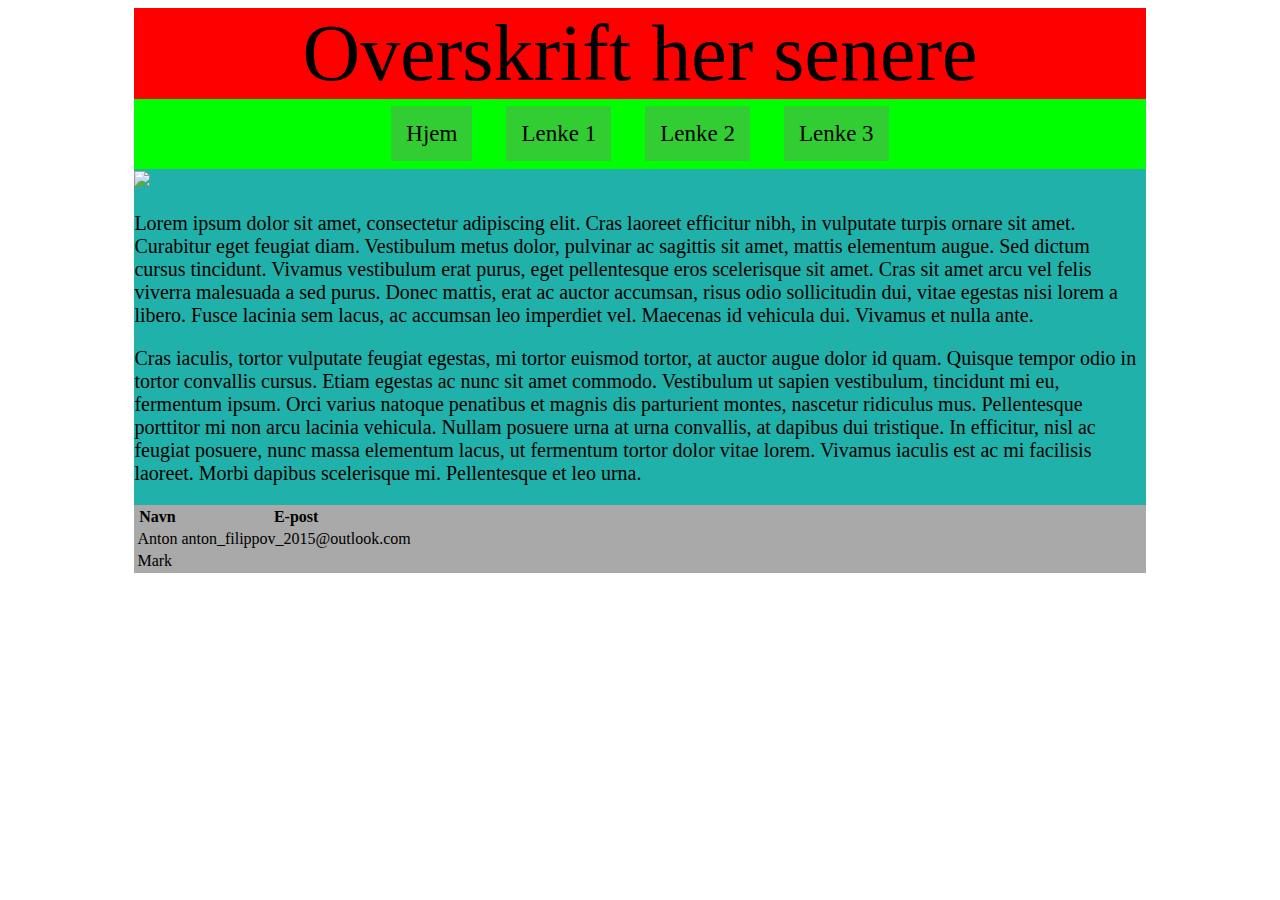
==== index.html @ a7fc6474 "Opa!" ====
<!DOCTYPE html>
<html>
	<head>
		<title>Tittel her senere</title>
		<meta charset="UTF-8">
		<link rel="stylesheet" href="css-filer/index.css">
	</head>
	<body>
		<div class="alt">
			<div class="overskrift">
				Overskrift her senere
			</div>
			<div class="meny">
				<div class="lenker">
					<a href="#">Hjem</a>
					<a href="#">Lenke 1</a>
					<a href="#">Lenke 2</a>
					<a href="#">Lenke 3</a>
				</div>
			</div>
			<div class="innhold">
				<img src="https://i.pinimg.com/originals/aa/49/54/aa4954451f16847cb657e68e5f46538a.jpg">
				<p>Lorem ipsum dolor sit amet, consectetur adipiscing elit. Cras laoreet efficitur nibh, in vulputate turpis ornare sit amet. Curabitur eget feugiat diam. Vestibulum metus dolor, pulvinar ac sagittis sit amet, mattis elementum augue. Sed dictum cursus tincidunt. Vivamus vestibulum erat purus, eget pellentesque eros scelerisque sit amet. Cras sit amet arcu vel felis viverra malesuada a sed purus. Donec mattis, erat ac auctor accumsan, risus odio sollicitudin dui, vitae egestas nisi lorem a libero. Fusce lacinia sem lacus, ac accumsan leo imperdiet vel. Maecenas id vehicula dui. Vivamus et nulla ante.</p>
				<p>Cras iaculis, tortor vulputate feugiat egestas, mi tortor euismod tortor, at auctor augue dolor id quam. Quisque tempor odio in tortor convallis cursus. Etiam egestas ac nunc sit amet commodo. Vestibulum ut sapien vestibulum, tincidunt mi eu, fermentum ipsum. Orci varius natoque penatibus et magnis dis parturient montes, nascetur ridiculus mus. Pellentesque porttitor mi non arcu lacinia vehicula. Nullam posuere urna at urna convallis, at dapibus dui tristique. In efficitur, nisl ac feugiat posuere, nunc massa elementum lacus, ut fermentum tortor dolor vitae lorem. Vivamus iaculis est ac mi facilisis laoreet. Morbi dapibus scelerisque mi. Pellentesque et leo urna.</p>
			</div>
			<div class="footer">
				<table>
					<tr>
						<th>Navn</th>
						<th>E-post</th>
					</tr>
					<tr>
						<td>Anton</td>
						<td>anton_filippov_2015@outlook.com</td>
					</tr>
					<tr>
						<td>Mark</td>
						<td></td>
					</tr>
				</table>
			</div>
		</div>
	</body>
</html>
---- css-filer/index.css ----
.alt	{
	background-color: #A9A9A9;
	border: solid 0px;
	display: flex;
	width: 80%;
	flex-direction: column;
	margin: auto;
}

.overskrift	{
	background-color: #FF0000;
	text-align: center;
	border: solid 0px;
	font-size: 80px;
	
}

.meny	{
	background-color: #00FF00;
	text-align: center;
	height: 60px;
	border: solid 0px;
	padding: 5px;
}

.meny	a	{
	background-color: #32cd32;
	border: solid 0px;
	text-decoration: none;
	color: #000000;
	height: 100%;
	font-size: 23px;
	padding: 15px;
	margin: 15px;
	margin-top: 50px;
}

.meny	a:hover	{
	background-color: #3CB371;
}

.lenker	{
	margin: 17px;
}

.innhold	{
	font-size: 20px;
	background-color: #20B2AA;
	
}
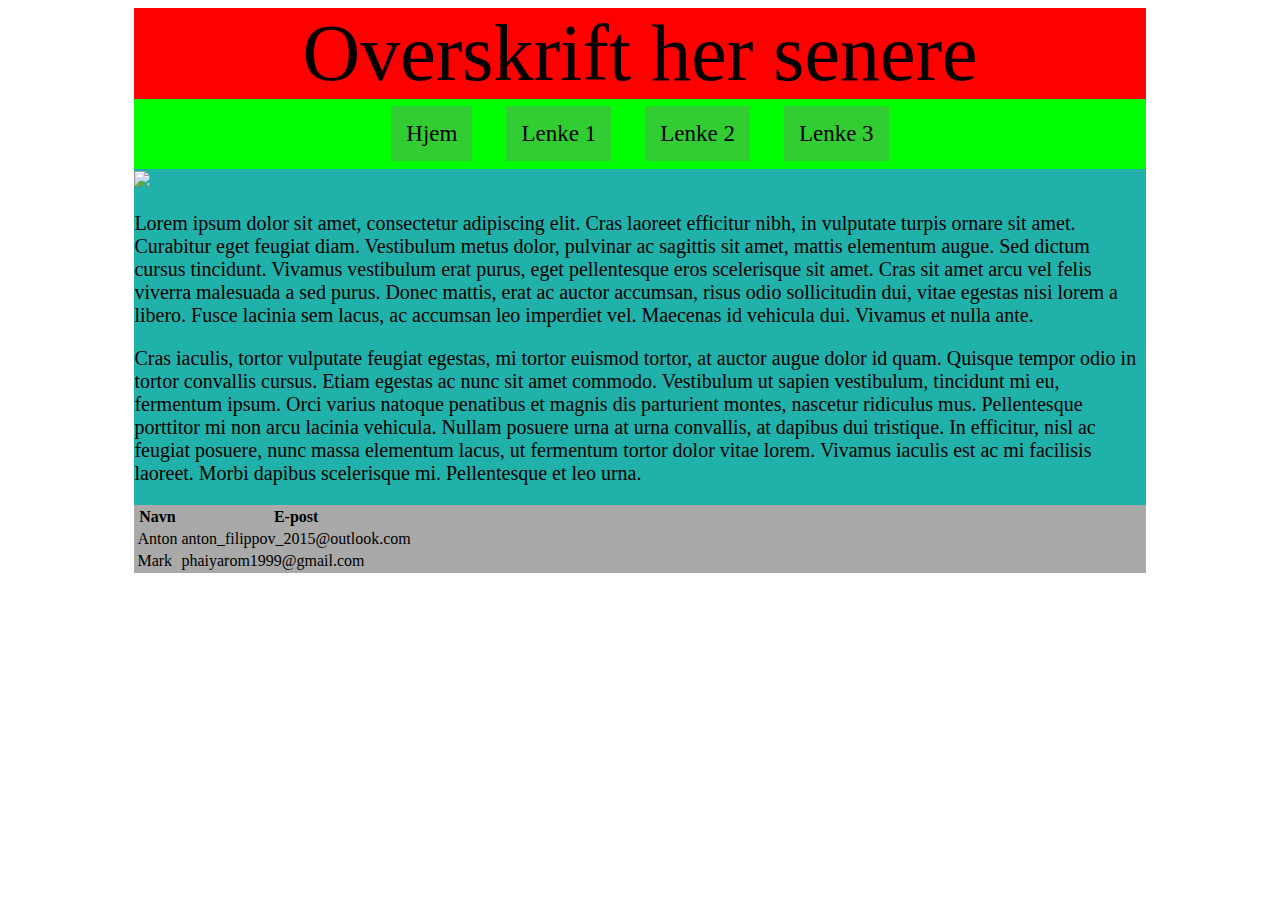
==== commit e9dd3678: "Update index.html" ====
--- a/index.html
+++ b/index.html
@@ -35,7 +35,7 @@
 					</tr>
 					<tr>
 						<td>Mark</td>
-						<td></td>
+						<td>phaiyarom1999@gmail.com</td>
 					</tr>
 				</table>
 			</div>
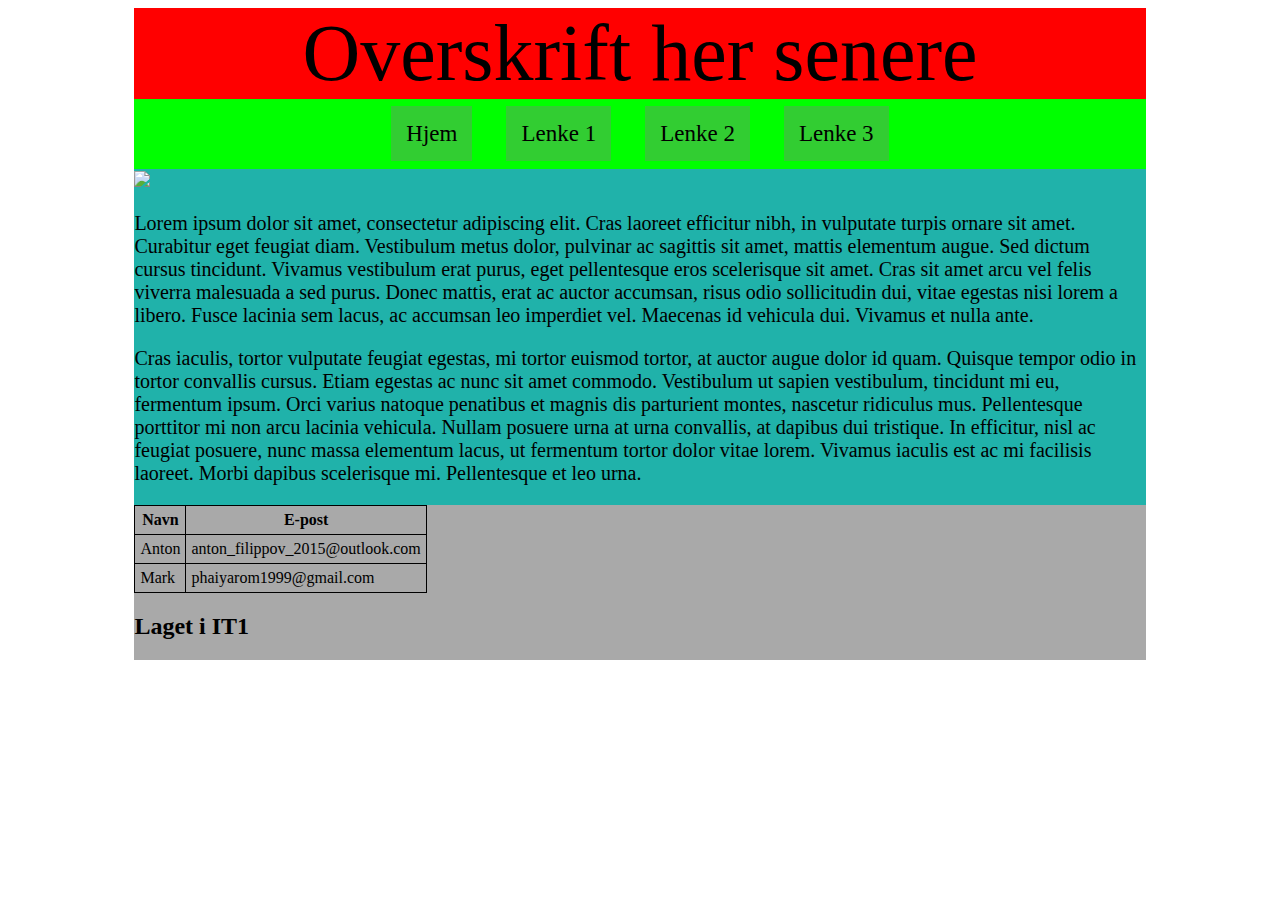
==== commit 8384b927: "asasasas" ====
--- a/index.html
+++ b/index.html
@@ -38,6 +38,7 @@
 						<td>phaiyarom1999@gmail.com</td>
 					</tr>
 				</table>
+				<h2>Laget i IT1</h2>
 			</div>
 		</div>
 	</body>
--- a/css-filer/index.css
+++ b/css-filer/index.css
@@ -47,4 +47,18 @@
 	font-size: 20px;
 	background-color: #20B2AA;
 	
+}
+
+.footer	table	{
+	border-collapse: collapse;
+}
+
+.footer	table	th	{
+	border: 1px solid;
+	padding: 5px;
+}
+
+.footer	table	td	{
+	border: solid 1px;
+	padding: 5px;
 }